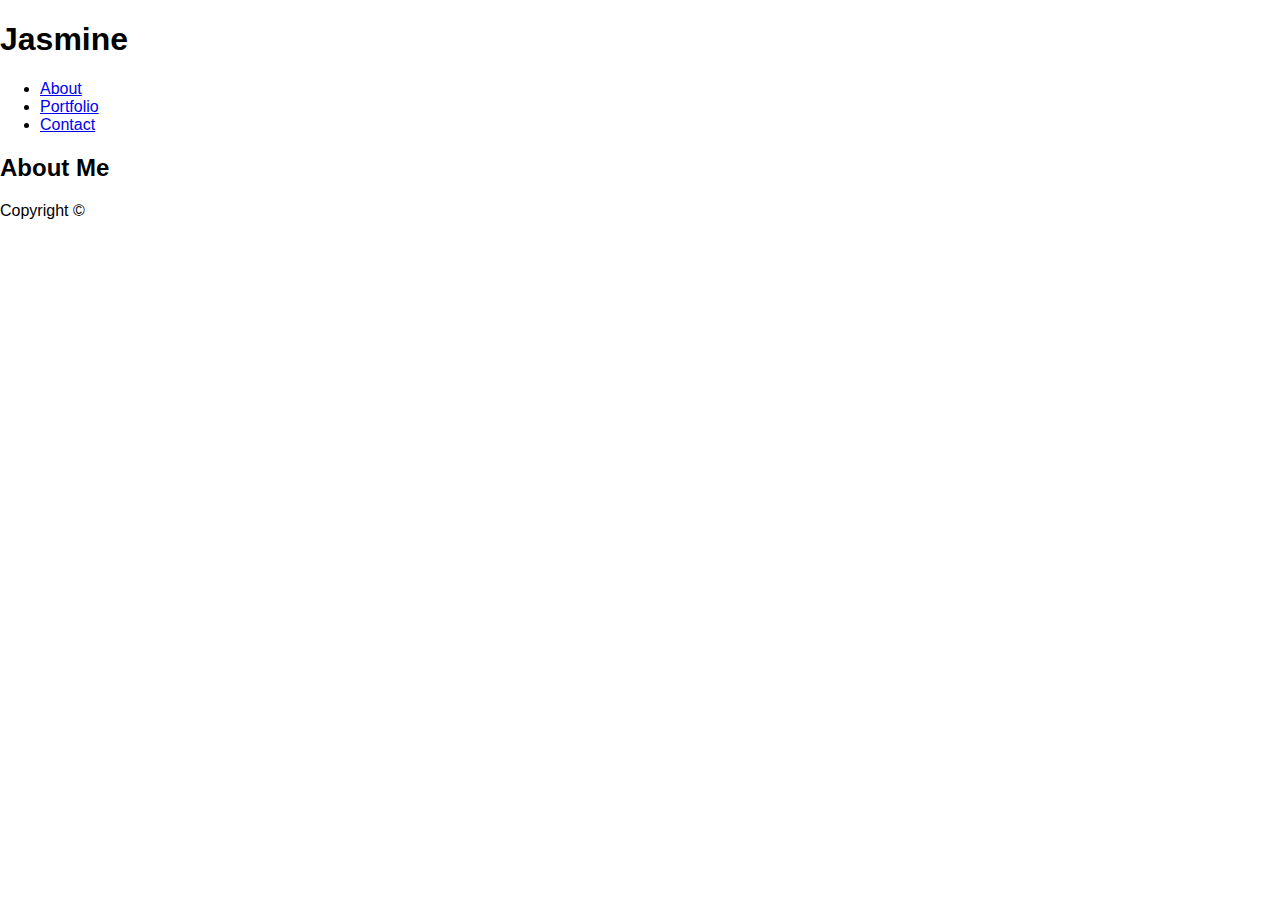
==== index.html @ ece858bd "Setting up a base HTML Skeleton" ====
<!DOCTYPE html>
<html>
    <head>
        <title>About Me | Jasmine's Basic Portfolio</title>

        <!-- Stylesheets -->
        <link rel="stylesheet" type="text/css" href="assets/css/style.css">
    </head>
    <body>
        <header>
            <h1>Jasmine</h1>
            <nav>
                <ul>
                    <li><a aria-label="About" href="#">About</a></li>
                    <li><a aria-label="Portfolio" href="portfolio.html">Portfolio</a></li>
                    <li><a aria-label="Contact" href="contact.html">Contact</a></li>
                </ul>
            </nav>
        </header>

        <article>
            <h2>About Me</h2>
        </article>

        <footer>
            <p>Copyright &copy;</p>
        </footer>
    </body>
</html>
---- assets/css/style.css ----
body {
    font-family: 'Arial', 'Helvetica Neue', Helvetica, sans-serif;
    font-size: 16px;
    height: auto;
    overflow: auto;
    margin: auto;
}
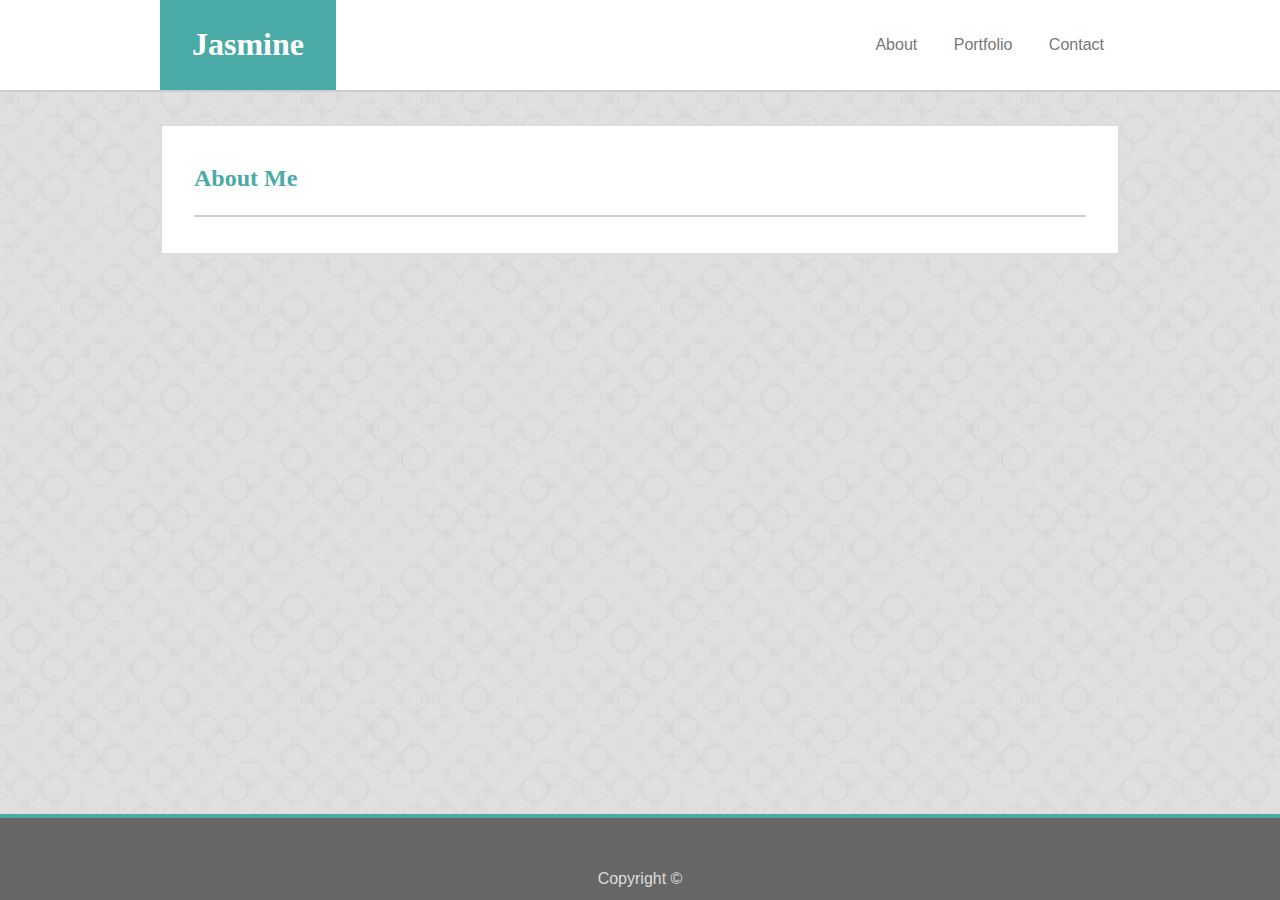
==== commit 6f76ef52: "Setting up the basic stylesheet" ====
--- a/index.html
+++ b/index.html
@@ -8,14 +8,16 @@
     </head>
     <body>
         <header>
-            <h1>Jasmine</h1>
-            <nav>
-                <ul>
-                    <li><a aria-label="About" href="#">About</a></li>
-                    <li><a aria-label="Portfolio" href="portfolio.html">Portfolio</a></li>
-                    <li><a aria-label="Contact" href="contact.html">Contact</a></li>
-                </ul>
-            </nav>
+            <div class="wrap">
+                <h1>Jasmine</h1>
+                <nav>
+                    <ul>
+                        <li><a aria-label="About" href="#">About</a></li>
+                        <li><a aria-label="Portfolio" href="portfolio.html">Portfolio</a></li>
+                        <li><a aria-label="Contact" href="contact.html">Contact</a></li>
+                    </ul>
+                </nav>
+            </div>
         </header>
 
         <article>
--- a/assets/css/style.css
+++ b/assets/css/style.css
@@ -1,7 +1,78 @@
+* {
+    box-sizing: border-box;
+}
 body {
+    background: #ddd url("../images/strange_bullseyes.png") repeat center;
+    background-color: #ddd;
+    color: #777;
     font-family: 'Arial', 'Helvetica Neue', Helvetica, sans-serif;
     font-size: 16px;
     height: auto;
+    line-height: 1.6em;
+    margin: auto;
     overflow: auto;
-    margin: auto;
+}
+
+h1, h2, h3, h4, h5, h6 {
+    font-family: 'Georgia', Times, 'Times New Roman', serif;
+    color: #4aaaa5;
+}
+
+header {
+    background-color: #fff;
+    border-bottom: 2px solid #ccc;
+}
+    header h1 {
+        background-color: #4aaaa5;
+        color: #fff;
+        display: inline-block;
+        margin: 0;
+        padding: 1em;
+    }
+    nav {
+        float: right;
+    }
+        nav, nav ul {
+            display: inline-block;
+        }
+        nav ul li {
+            display: inline-block;
+            padding: 1em;
+            list-style: none;
+        }
+        nav a {
+            color: #777;
+            text-decoration: none;
+        }
+
+    .wrap, article {
+        margin: 0 auto;
+        width: 90%;
+            max-width: 960px;
+    }
+
+article {
+    background-color: #fff;
+    border: 2px solid #ddd;
+    margin: 2em auto;
+    padding: 1em 2em;
+}
+    h2 {
+        border-bottom: 2px solid #ccc;
+        margin-top: 0;
+        padding: 1em 0;
+    }  
+
+footer {
+    background-color: #666;
+    border-top: 4px solid #4aaaa5;
+    color: #ddd;
+    padding-top: 2em;
+    position: fixed;
+        bottom: 0;
+    text-align: center;
+    width: 100%;
+}
+footer p {
+    margin-bottom: 0.5em;
 }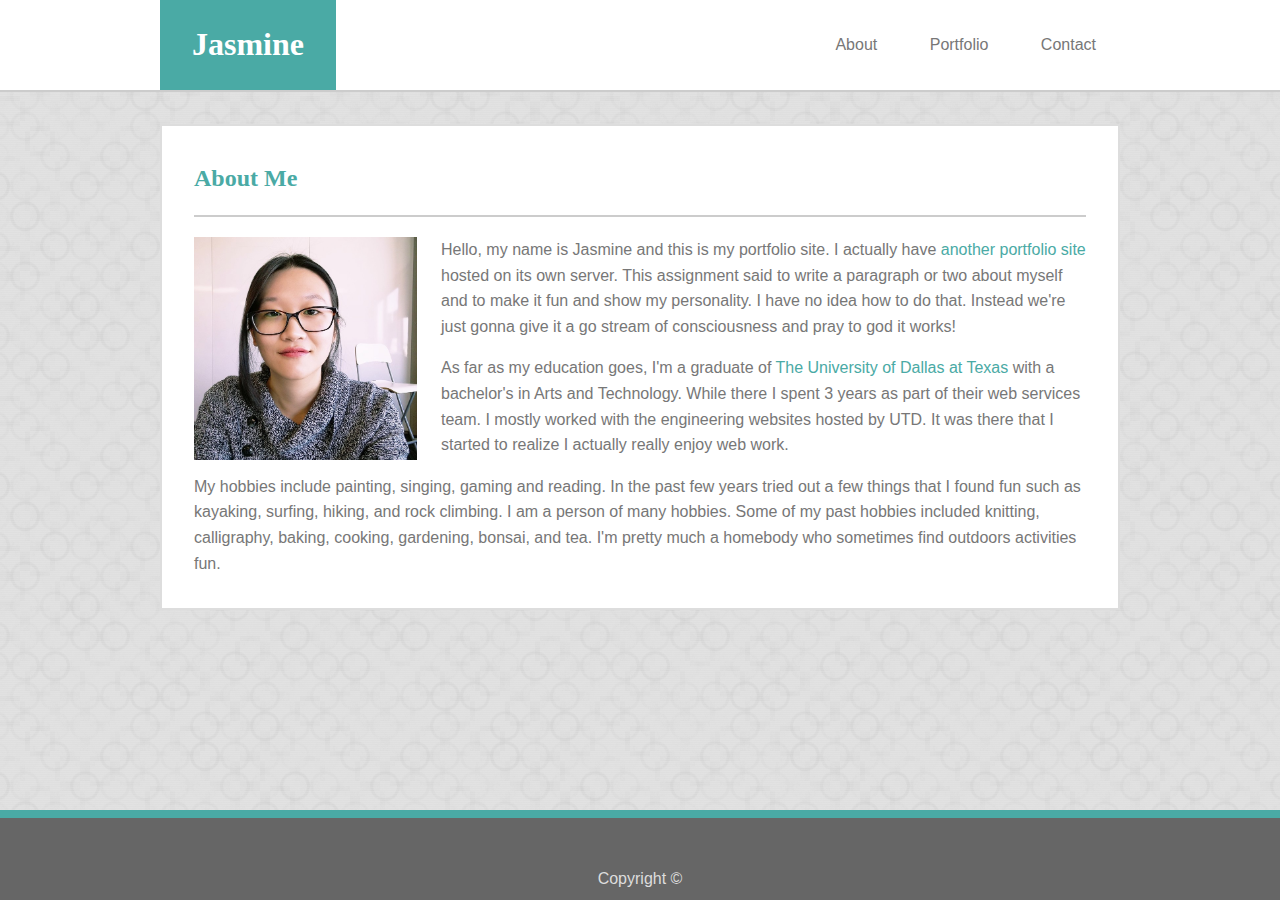
==== commit d262aae4: "filling the about me with some basic content" ====
--- a/index.html
+++ b/index.html
@@ -22,6 +22,14 @@
 
         <article>
             <h2>About Me</h2>
+            <img class="avatar" src="assets/images/jasmine_tsai.jpg" alt="an image of jasmine the owner of this portfolio">
+            <p>Hello, my name is Jasmine and this is my portfolio site. I actually have <a href="jtsai972.space">another portfolio site</a> hosted on its own server. This assignment said to write a paragraph or two about myself and to make it fun and show my personality. I have no idea how to do that. Instead we're just gonna give it a go stream of consciousness and pray to god it works!</p>
+
+            <p>As far as my education goes, I'm a graduate of <a href="https://utdallas.edu/" alt="a link to UT Dallas' website">The University of Dallas at Texas</a> with a bachelor's in Arts and Technology. While there I spent 3 years as part of their web services team. I mostly worked with the engineering websites hosted by UTD. It was there that I started to realize I actually really enjoy web work.</p>
+
+            <p>My hobbies include painting, singing, gaming and reading. In the past few years tried out a few things that I found fun such as kayaking, surfing, hiking, and rock climbing. I am a person of many hobbies. Some of my past hobbies included knitting, calligraphy, baking, cooking, gardening, bonsai, and tea. I'm pretty much a homebody who sometimes find outdoors activities fun.</p>
+
+            <p></p>
         </article>
 
         <footer>
--- a/assets/css/style.css
+++ b/assets/css/style.css
@@ -1,3 +1,5 @@
+/* General Page Style */
+
 * {
     box-sizing: border-box;
 }
@@ -17,6 +19,14 @@
     font-family: 'Georgia', Times, 'Times New Roman', serif;
     color: #4aaaa5;
 }
+a {
+    color:#4aaaa5;
+    text-decoration: none;
+}
+article a:hover, article a:visited {
+    color: #a54aaa;
+    text-decoration: underline;
+}
 
 header {
     background-color: #fff;
@@ -34,14 +44,20 @@
     }
         nav, nav ul {
             display: inline-block;
+            margin: 0 auto;
         }
         nav ul li {
             display: inline-block;
-            padding: 1em;
             list-style: none;
         }
         nav a {
             color: #777;
+            display: inline-block;
+            padding: 2em 1.5em;
+        }
+        nav a:hover {
+            background: #4aaaa5;
+            color: white;
             text-decoration: none;
         }
 
@@ -65,7 +81,7 @@
 
 footer {
     background-color: #666;
-    border-top: 4px solid #4aaaa5;
+    border-top: 0.5em solid #4aaaa5;
     color: #ddd;
     padding-top: 2em;
     position: fixed;
@@ -75,4 +91,11 @@
 }
 footer p {
     margin-bottom: 0.5em;
+}
+
+/* About Page styles */
+.avatar {
+    float: left;
+    margin-right: 1.5em;
+    width: 25%;
 }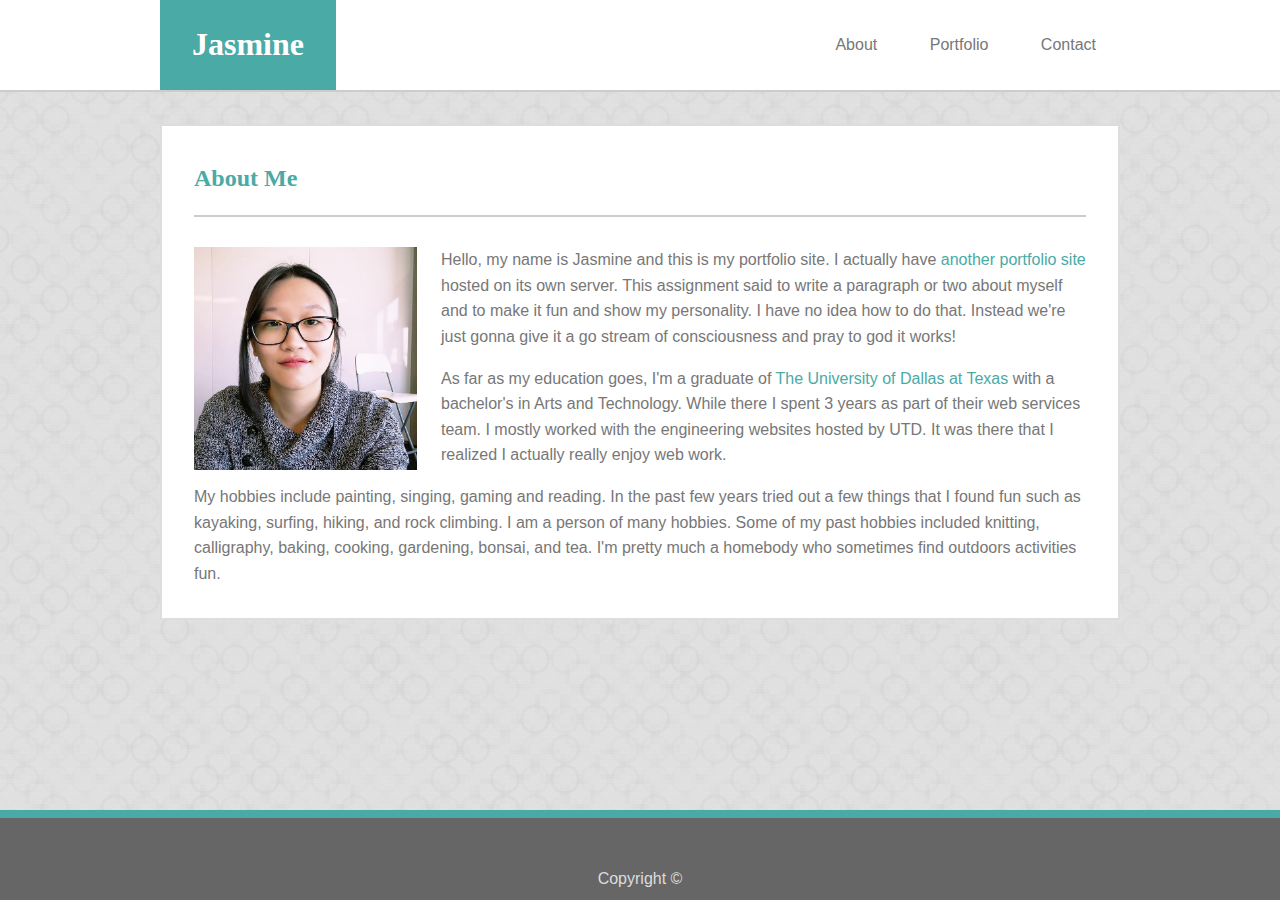
==== commit c6ee5868: "Completing the portfolio page" ====
--- a/index.html
+++ b/index.html
@@ -25,7 +25,7 @@
             <img class="avatar" src="assets/images/jasmine_tsai.jpg" alt="an image of jasmine the owner of this portfolio">
             <p>Hello, my name is Jasmine and this is my portfolio site. I actually have <a href="jtsai972.space">another portfolio site</a> hosted on its own server. This assignment said to write a paragraph or two about myself and to make it fun and show my personality. I have no idea how to do that. Instead we're just gonna give it a go stream of consciousness and pray to god it works!</p>
 
-            <p>As far as my education goes, I'm a graduate of <a href="https://utdallas.edu/" alt="a link to UT Dallas' website">The University of Dallas at Texas</a> with a bachelor's in Arts and Technology. While there I spent 3 years as part of their web services team. I mostly worked with the engineering websites hosted by UTD. It was there that I started to realize I actually really enjoy web work.</p>
+            <p>As far as my education goes, I'm a graduate of <a href="https://utdallas.edu/" alt="a link to UT Dallas' website">The University of Dallas at Texas</a> with a bachelor's in Arts and Technology. While there I spent 3 years as part of their web services team. I mostly worked with the engineering websites hosted by UTD. It was there that I realized I actually really enjoy web work.</p>
 
             <p>My hobbies include painting, singing, gaming and reading. In the past few years tried out a few things that I found fun such as kayaking, surfing, hiking, and rock climbing. I am a person of many hobbies. Some of my past hobbies included knitting, calligraphy, baking, cooking, gardening, bonsai, and tea. I'm pretty much a homebody who sometimes find outdoors activities fun.</p>
 
--- a/assets/css/style.css
+++ b/assets/css/style.css
@@ -8,7 +8,7 @@
     background-color: #ddd;
     color: #777;
     font-family: 'Arial', 'Helvetica Neue', Helvetica, sans-serif;
-    font-size: 16px;
+    font-size: 100%;
     height: auto;
     line-height: 1.6em;
     margin: auto;
@@ -71,11 +71,13 @@
     background-color: #fff;
     border: 2px solid #ddd;
     margin: 2em auto;
+        margin-bottom: 8em;
     padding: 1em 2em;
 }
     h2 {
         border-bottom: 2px solid #ccc;
         margin-top: 0;
+        margin-bottom: 1.25em;
         padding: 1em 0;
     }  
 
@@ -98,4 +100,56 @@
     float: left;
     margin-right: 1.5em;
     width: 25%;
+}
+
+/* Portfolio Page styles */
+.flex {
+    display: flex;
+    flex-wrap: wrap;
+    justify-content: flex-start;
+}
+figure {
+    margin: 0;
+        margin-bottom: 1em;
+        margin-right: 3em;
+    position: relative;
+    width: 33%;
+}
+figure img {
+    width: 100%;
+}
+figure figcaption {
+    background: #4aaaa5;
+    color: white;
+    margin-bottom: 1em;
+    padding: 1em;
+    position: absolute;
+        bottom: 0.5em;
+    text-align: center;
+    width: 100%;
+}
+
+/* Contact Page styles */
+label, input, textarea {
+    display: block;
+    width: 100%;
+}
+
+input, textarea {
+    border: 1px solid #ccc;
+    margin-bottom: 1em;
+    padding: 1em;
+}
+    input[value] {
+        color: #777;
+    }
+    
+textarea {
+    min-height: 16em;
+}
+button {
+    background-color: #4aaaa5;
+    border: none;
+    color: white;
+    padding: 1em 2em;
 }